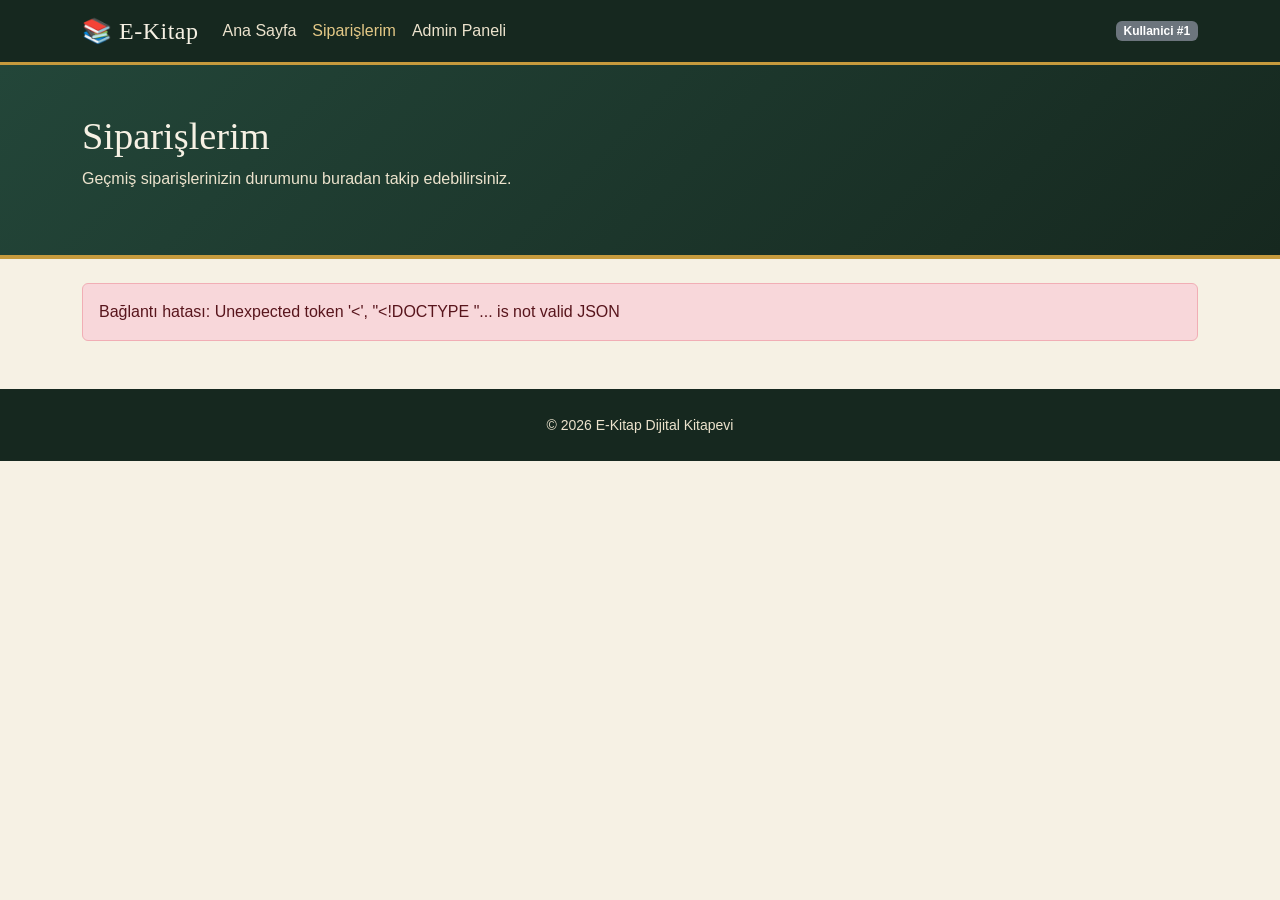
==== web/siparislerim.html @ 7a844180 "proje taslağı oluşturuldu" ====
<!DOCTYPE html>
<html lang="tr">
<head>
    <meta charset="UTF-8">
    <meta name="viewport" content="width=device-width, initial-scale=1.0">
    <title>Siparişlerim | E-Kitap</title>
    <link href="https://cdn.jsdelivr.net/npm/bootstrap@5.3.3/dist/css/bootstrap.min.css" rel="stylesheet">
    <link href="assets/style.css" rel="stylesheet">
</head>
<body>

<nav class="navbar navbar-expand-lg ek-navbar sticky-top">
    <div class="container">
        <a class="navbar-brand ek-brand" href="index.html">📚 E-Kitap</a>
        <button class="navbar-toggler" type="button" data-bs-toggle="collapse" data-bs-target="#ekNavContent">
            <span class="navbar-toggler-icon"></span>
        </button>
        <div class="collapse navbar-collapse" id="ekNavContent">
            <ul class="navbar-nav me-auto mb-2 mb-lg-0">
                <li class="nav-item"><a class="nav-link" href="index.html">Ana Sayfa</a></li>
                <li class="nav-item"><a class="nav-link active" href="siparislerim.html">Siparişlerim</a></li>
                <li class="nav-item"><a class="nav-link" href="admin.jsp">Admin Paneli</a></li>
            </ul>
            <span id="ekKullaniciBadge" class="badge text-bg-secondary" role="button" title="Demo kullaniciyi degistirmek icin tikla">Kullanici #1</span>
        </div>
    </div>
</nav>

<header class="ek-hero">
    <div class="container">
        <h1>Siparişlerim</h1>
        <p>Geçmiş siparişlerinizin durumunu buradan takip edebilirsiniz.</p>
    </div>
</header>

<main class="container my-4">
    <div id="ekYukleniyor" class="text-center py-5">
        <div class="spinner-border" role="status"></div>
        <p class="mt-2 text-muted">Siparişler yükleniyor...</p>
    </div>

    <div id="ekBosMesaj" class="alert alert-info d-none">Henüz siparişiniz bulunmuyor.</div>
    <div id="ekHataMesaj" class="alert alert-danger d-none"></div>

    <div class="table-responsive d-none" id="ekTabloWrapper">
        <table class="table table-hover align-middle bg-white ek-table">
            <thead>
                <tr>
                    <th>Sipariş No</th>
                    <th>Tarih</th>
                    <th>Toplam Tutar</th>
                    <th>Durum</th>
                    <th></th>
                </tr>
            </thead>
            <tbody id="ekSiparisGovde"></tbody>
        </table>
    </div>
</main>

<footer class="ek-footer text-center">
    <div class="container">
        <small>&copy; 2026 E-Kitap Dijital Kitapevi</small>
    </div>
</footer>

<script src="https://cdn.jsdelivr.net/npm/bootstrap@5.3.3/dist/js/bootstrap.bundle.min.js"></script>
<script src="assets/common.js"></script>
<script src="assets/siparislerim.js"></script>
</body>
</html>
---- web/assets/style.css ----
:root {
    --ek-ink: #16241f;
    --ek-green: #234639;
    --ek-green-dark: #16281f;
    --ek-parchment: #f6f1e4;
    --ek-parchment-dark: #ece3cd;
    --ek-gold: #c69a3d;
    --ek-gold-soft: #e4c987;
    --ek-red: #a3402f;
    --ek-radius: 4px;
    --ek-font-display: Georgia, 'Iowan Old Style', 'Palatino Linotype', serif;
    --ek-font-body: -apple-system, BlinkMacSystemFont, 'Segoe UI', Roboto, sans-serif;
}

body {
    background-color: var(--ek-parchment);
    color: var(--ek-ink);
    font-family: var(--ek-font-body);
}

h1, h2, h3, h4, .ek-brand, .ek-serif {
    font-family: var(--ek-font-display);
}

/* Navbar */
.ek-navbar {
    background-color: var(--ek-green-dark);
    border-bottom: 3px solid var(--ek-gold);
}
.ek-navbar .navbar-brand {
    color: var(--ek-parchment) !important;
    font-size: 1.5rem;
    letter-spacing: 0.5px;
}
.ek-navbar .nav-link {
    color: var(--ek-parchment-dark) !important;
    font-weight: 500;
}
.ek-navbar .nav-link:hover,
.ek-navbar .nav-link.active {
    color: var(--ek-gold-soft) !important;
}
.ek-navbar .dropdown-menu {
    max-height: 320px;
    overflow-y: auto;
    border-radius: var(--ek-radius);
    border: 1px solid var(--ek-parchment-dark);
}

.ek-cart-btn {
    position: relative;
    background: transparent;
    border: 1px solid var(--ek-gold);
    color: var(--ek-parchment) !important;
    border-radius: var(--ek-radius);
    padding: 0.4rem 0.9rem;
}
.ek-cart-btn:hover { background: var(--ek-gold); color: var(--ek-ink) !important; }
.ek-cart-badge {
    position: absolute;
    top: -8px;
    right: -8px;
    background: var(--ek-red);
    color: #fff;
    border-radius: 50%;
    font-size: 0.7rem;
    min-width: 20px;
    height: 20px;
    display: flex;
    align-items: center;
    justify-content: center;
    padding: 0 4px;
}

/* Hero */
.ek-hero {
    background: linear-gradient(135deg, var(--ek-green) 0%, var(--ek-green-dark) 100%);
    color: var(--ek-parchment);
    padding: 3rem 1rem;
    border-bottom: 4px solid var(--ek-gold);
}
.ek-hero h1 { font-size: 2.4rem; }
.ek-hero p { color: var(--ek-parchment-dark); max-width: 640px; }

/* Filter chip bar */
.ek-filter-active {
    display: inline-flex;
    align-items: center;
    gap: 0.5rem;
    background: var(--ek-gold-soft);
    color: var(--ek-ink);
    border-radius: 999px;
    padding: 0.3rem 0.9rem;
    font-size: 0.9rem;
    font-weight: 600;
}
.ek-filter-active button {
    border: none;
    background: none;
    line-height: 1;
    color: var(--ek-ink);
}

/* Book cards */
.ek-book-card {
    border: 1px solid var(--ek-parchment-dark);
    border-radius: var(--ek-radius);
    background: #fff;
    transition: transform 0.15s ease, box-shadow 0.15s ease;
    height: 100%;
}
.ek-book-card:hover {
    transform: translateY(-4px);
    box-shadow: 0 10px 24px rgba(22, 36, 31, 0.15);
}
.ek-book-cover {
    width: 100%;
    aspect-ratio: 2 / 3;
    object-fit: cover;
    background: var(--ek-parchment-dark);
    border-bottom: 1px solid var(--ek-parchment-dark);
}
.ek-book-title {
    font-family: var(--ek-font-display);
    font-size: 1.05rem;
    line-height: 1.3;
}
.ek-book-meta {
    font-size: 0.82rem;
    color: #6b6558;
}
.ek-price-old {
    text-decoration: line-through;
    color: #9c9484;
    font-size: 0.85rem;
}
.ek-price-new {
    color: var(--ek-red);
    font-weight: 700;
}
.ek-price {
    color: var(--ek-ink);
    font-weight: 700;
}
.ek-stock-badge-low { background: var(--ek-red) !important; }
.ek-stock-badge-ok { background: var(--ek-green) !important; }

.btn-ek-gold {
    background: var(--ek-gold);
    border-color: var(--ek-gold);
    color: var(--ek-ink);
    font-weight: 600;
}
.btn-ek-gold:hover { background: var(--ek-gold-soft); border-color: var(--ek-gold-soft); color: var(--ek-ink); }
.btn-ek-gold:disabled { background: #d8d2c0; border-color: #d8d2c0; color: #8a8370; }

.ek-section-title {
    border-bottom: 2px solid var(--ek-gold);
    padding-bottom: 0.4rem;
    margin-bottom: 1.2rem;
}

/* Admin panel */
.ek-admin-card {
    border: 1px solid var(--ek-parchment-dark);
    border-radius: var(--ek-radius);
    background: #fff;
}
.ek-admin-card .card-header {
    background: var(--ek-green-dark);
    color: var(--ek-parchment);
    font-family: var(--ek-font-display);
    border-radius: var(--ek-radius) var(--ek-radius) 0 0 !important;
}
table.ek-table thead { background: var(--ek-parchment-dark); }
tr.ek-row-critical { background-color: #fbe7e2 !important; }

footer.ek-footer {
    background: var(--ek-green-dark);
    color: var(--ek-parchment-dark);
    padding: 1.5rem 1rem;
    margin-top: 3rem;
}

/* Auth (login/register) card */
.ek-auth-wrap {
    max-width: 440px;
    margin: 3rem auto;
}
.ek-auth-card {
    border: 1px solid var(--ek-parchment-dark);
    border-radius: var(--ek-radius);
    background: #fff;
    padding: 2rem;
    box-shadow: 0 10px 30px rgba(22, 36, 31, 0.1);
}
.ek-auth-tabs {
    display: flex;
    border-bottom: 2px solid var(--ek-parchment-dark);
    margin-bottom: 1.5rem;
}
.ek-auth-tab {
    flex: 1;
    text-align: center;
    padding: 0.6rem 0;
    font-weight: 600;
    color: #8a8370;
    cursor: pointer;
    border-bottom: 3px solid transparent;
    margin-bottom: -2px;
    background: none;
    border-top: none;
    border-left: none;
    border-right: none;
}
.ek-auth-tab.active {
    color: var(--ek-ink);
    border-bottom-color: var(--ek-gold);
}
.ek-auth-form { display: none; }
.ek-auth-form.active { display: block; }

/* Navbar user area (replaces the old demo badge) */
.ek-user-chip {
    display: flex;
    align-items: center;
    gap: 0.6rem;
    color: var(--ek-parchment-dark);
    font-size: 0.9rem;
}
.ek-user-chip .ek-user-ad {
    font-weight: 600;
    color: var(--ek-gold-soft);
}
.ek-user-chip .ek-role-badge {
    font-size: 0.68rem;
    padding: 0.15rem 0.5rem;
}
.ek-link-btn {
    background: none;
    border: none;
    color: var(--ek-parchment-dark);
    text-decoration: underline;
    font-size: 0.85rem;
    padding: 0;
}
.ek-link-btn:hover { color: var(--ek-gold-soft); }

/* Skeleton loading (replaces spinner where noted) */
.ek-skeleton {
    background: linear-gradient(90deg, var(--ek-parchment-dark) 25%, #f2ecdb 37%, var(--ek-parchment-dark) 63%);
    background-size: 400% 100%;
    animation: ek-skeleton-shimmer 1.4s ease infinite;
    border-radius: var(--ek-radius);
}
@keyframes ek-skeleton-shimmer {
    0% { background-position: 100% 50%; }
    100% { background-position: 0 50%; }
}

/* Bos durum illustrasyonu (sepet, arama, siparis, kutuphane vb.) */
.ek-empty-icon {
    font-size: 3rem;
    opacity: 0.6;
}
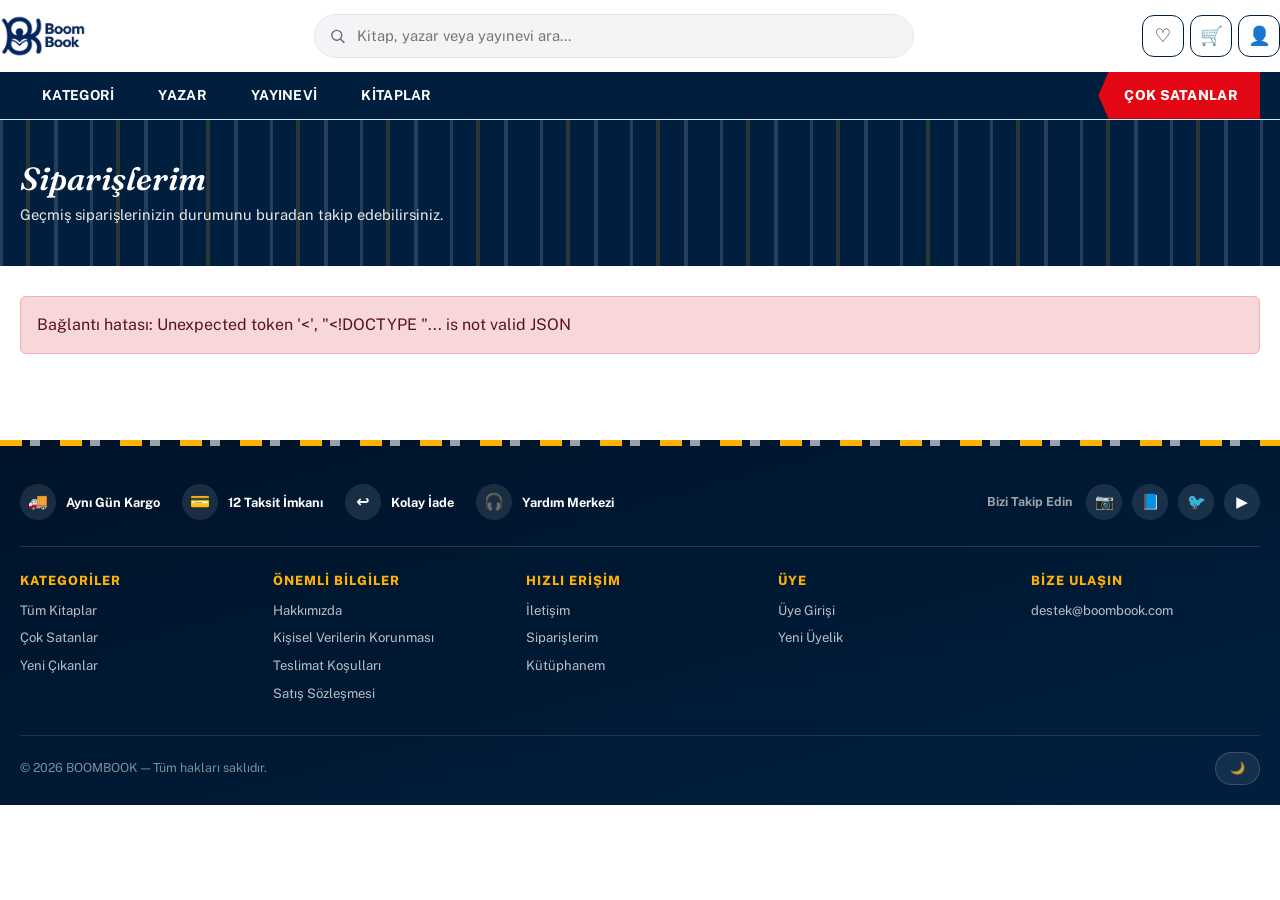
==== commit 31388e8f: "-tüm düzenlemeler yapıldı-" ====
--- a/web/siparislerim.html
+++ b/web/siparislerim.html
@@ -1,71 +1,223 @@
 <!DOCTYPE html>
-<html lang="tr">
+<html lang="tr" data-tema="aydinlik">
 <head>
     <meta charset="UTF-8">
     <meta name="viewport" content="width=device-width, initial-scale=1.0">
-    <title>Siparişlerim | E-Kitap</title>
+    <title>Siparişlerim | BOOMBOOK</title>
     <link href="https://cdn.jsdelivr.net/npm/bootstrap@5.3.3/dist/css/bootstrap.min.css" rel="stylesheet">
-    <link href="assets/style.css" rel="stylesheet">
+    <link rel="preconnect" href="https://fonts.googleapis.com">
+    <link rel="preconnect" href="https://fonts.gstatic.com" crossorigin>
+    <link href="https://fonts.googleapis.com/css2?family=Fraunces:ital,wght@0,600;0,700;1,600;1,700&family=Public+Sans:wght@400;500;600;700;800&display=swap" rel="stylesheet">
+    <link href="assets/boombook.css" rel="stylesheet">
 </head>
-<body>
-
-<nav class="navbar navbar-expand-lg ek-navbar sticky-top">
-    <div class="container">
-        <a class="navbar-brand ek-brand" href="index.html">📚 E-Kitap</a>
-        <button class="navbar-toggler" type="button" data-bs-toggle="collapse" data-bs-target="#ekNavContent">
-            <span class="navbar-toggler-icon"></span>
-        </button>
-        <div class="collapse navbar-collapse" id="ekNavContent">
-            <ul class="navbar-nav me-auto mb-2 mb-lg-0">
-                <li class="nav-item"><a class="nav-link" href="index.html">Ana Sayfa</a></li>
-                <li class="nav-item"><a class="nav-link active" href="siparislerim.html">Siparişlerim</a></li>
-                <li class="nav-item"><a class="nav-link" href="admin.jsp">Admin Paneli</a></li>
+<body class="bb-body">
+
+<header class="bb-header">
+    <div class="bb-container bb-header-top">
+        <button type="button" class="bb-hamburger" id="bbHamburger" title="Menü" aria-label="Menüyü aç/kapat">☰</button>
+        <a href="index.html" class="bb-logo"><img src="assets/img/logo.png" alt="BoomBook logo" class="bb-logo-img"></a>
+
+        <div class="bb-search-wrap">
+            <svg class="bb-search-icon" width="17" height="17" viewBox="0 0 24 24" fill="none" aria-hidden="true">
+                <circle cx="11" cy="11" r="7" stroke="currentColor" stroke-width="2"/>
+                <line x1="16.5" y1="16.5" x2="21" y2="21" stroke="currentColor" stroke-width="2" stroke-linecap="round"/>
+            </svg>
+            <input type="text" class="bb-search-input" id="bbAramaInput" placeholder="Kitap, yazar veya yayınevi ara...">
+            <button type="button" class="bb-search-clear" id="bbAramaTemizle" aria-label="Aramayı temizle">&times;</button>
+            <div class="bb-search-results" id="bbAramaSonuclar"></div>
+        </div>
+
+        <div class="bb-header-actions">
+            <button type="button" class="bb-icon-btn" data-bs-toggle="offcanvas" data-bs-target="#bbFavoriOffcanvas" title="Favorilerim" aria-label="Favorilerim">
+                ♡
+                <span class="bb-badge ek-fav-count">0</span>
+            </button>
+
+            <div class="bb-cart-wrap">
+                <a href="sepet.html" class="bb-icon-btn" title="Sepetim" aria-label="Sepetim">
+                    🛒
+                    <span class="bb-badge ek-cart-count">0</span>
+                </a>
+                <div class="bb-cart-popover" id="bbCartPopover">
+                    <div class="bb-cart-popover-title">Sepetim</div>
+                    <div id="bbCartPopoverIcerik"><div class="bb-cart-popover-empty">Yükleniyor...</div></div>
+                    <div class="bb-cart-popover-total" id="bbCartPopoverToplam">
+                        <span>Toplam</span><span class="bb-cart-popover-toplam-deger">0,00 TL</span>
+                    </div>
+                    <div class="d-flex gap-2">
+                        <a href="sepet.html" class="bb-btn bb-btn-outline-navy flex-fill text-center">Sepete Git</a>
+                        <a href="sepet.html" class="bb-btn bb-btn-red flex-fill text-center">Satın Al</a>
+                    </div>
+                </div>
+            </div>
+
+            <div class="dropdown">
+                <button type="button" class="bb-icon-btn" data-bs-toggle="dropdown" aria-expanded="false" title="Hesabım" aria-label="Hesabım">👤</button>
+                <ul class="dropdown-menu dropdown-menu-end" id="ekProfilMenu" style="min-width:220px">
+                    <li><span class="dropdown-item-text text-muted small">Yükleniyor...</span></li>
+                </ul>
+            </div>
+        </div>
+    </div>
+
+    <nav class="bb-nav" id="bbNav">
+        <div class="bb-container">
+            <ul class="bb-nav-list">
+                <li class="bb-nav-item">
+                    <span class="bb-nav-link">KATEGORİ</span>
+                    <div class="bb-mega-menu" id="kategoriMenu">
+                        <div class="bb-mega-menu-empty">Yükleniyor...</div>
+                    </div>
+                </li>
+                <li class="bb-nav-item">
+                    <span class="bb-nav-link">YAZAR</span>
+                    <div class="bb-mega-menu" id="yazarMenu">
+                        <div class="bb-mega-menu-empty">Yükleniyor...</div>
+                    </div>
+                </li>
+                <li class="bb-nav-item">
+                    <span class="bb-nav-link">YAYINEVİ</span>
+                    <div class="bb-mega-menu" id="yayineviMenu">
+                        <div class="bb-mega-menu-empty">Yükleniyor...</div>
+                    </div>
+                </li>
+                <li class="bb-nav-item">
+                    <a class="bb-nav-link" href="katalog.html">KİTAPLAR</a>
+                </li>
+                <li class="bb-nav-item bb-nav-item-red">
+                    <a class="bb-nav-link" href="katalog.html">ÇOK SATANLAR</a>
+                </li>
             </ul>
-            <span id="ekKullaniciBadge" class="badge text-bg-secondary" role="button" title="Demo kullaniciyi degistirmek icin tikla">Kullanici #1</span>
-        </div>
-    </div>
-</nav>
-
-<header class="ek-hero">
-    <div class="container">
+        </div>
+    </nav>
+</header>
+
+<section class="bb-page-hero">
+    <div class="bb-sirt-doku" aria-hidden="true"></div>
+    <div class="bb-container">
         <h1>Siparişlerim</h1>
         <p>Geçmiş siparişlerinizin durumunu buradan takip edebilirsiniz.</p>
     </div>
-</header>
-
-<main class="container my-4">
+</section>
+
+<main class="bb-container" style="padding-bottom:40px">
     <div id="ekYukleniyor" class="text-center py-5">
-        <div class="spinner-border" role="status"></div>
+        <div class="spinner-border" role="status" style="color:var(--bb-navy)"></div>
         <p class="mt-2 text-muted">Siparişler yükleniyor...</p>
     </div>
 
     <div id="ekBosMesaj" class="alert alert-info d-none">Henüz siparişiniz bulunmuyor.</div>
     <div id="ekHataMesaj" class="alert alert-danger d-none"></div>
 
-    <div class="table-responsive d-none" id="ekTabloWrapper">
-        <table class="table table-hover align-middle bg-white ek-table">
-            <thead>
-                <tr>
-                    <th>Sipariş No</th>
-                    <th>Tarih</th>
-                    <th>Toplam Tutar</th>
-                    <th>Durum</th>
-                    <th></th>
-                </tr>
-            </thead>
-            <tbody id="ekSiparisGovde"></tbody>
-        </table>
-    </div>
+    <div class="d-none" id="ekSiparisListe"></div>
 </main>
 
-<footer class="ek-footer text-center">
-    <div class="container">
-        <small>&copy; 2026 E-Kitap Dijital Kitapevi</small>
+<!-- ================= DEGERLENDIRME MODALI ================= -->
+<div class="modal fade" id="ekDegerlendirModal" tabindex="-1">
+    <div class="modal-dialog modal-dialog-centered">
+        <div class="modal-content">
+            <div class="modal-header">
+                <h5 class="modal-title" id="ekDegerlendirBaslik">Kitabı Değerlendir</h5>
+                <button type="button" class="btn-close" data-bs-dismiss="modal"></button>
+            </div>
+            <div class="modal-body">
+                <input type="hidden" id="ekDegerlendirKitapId">
+                <div class="text-center mb-3" id="ekDegerlendirYildizlar" style="font-size:1.8rem"></div>
+                <textarea class="form-control mb-2" id="ekDegerlendirYorum" rows="3" placeholder="Yorumunuz (opsiyonel)"></textarea>
+                <div class="mb-2">
+                    <label class="form-label small text-muted mb-1">Fotoğraf ekle (opsiyonel)</label>
+                    <div class="d-flex align-items-center gap-2">
+                        <img id="ekDegerlendirFotoOnizleme" src="" alt="" style="width:56px;height:56px;object-fit:cover;border-radius:8px;display:none">
+                        <input type="file" class="form-control form-control-sm" id="ekDegerlendirFoto" accept=".jpg,.jpeg,.png,.webp">
+                    </div>
+                </div>
+            </div>
+            <div class="modal-footer">
+                <button type="button" class="bb-btn" style="background:var(--bb-grey-light);color:var(--bb-ink)" data-bs-dismiss="modal">Vazgeç</button>
+                <button type="button" class="bb-btn bb-btn-navy" id="ekDegerlendirGonderBtn">Gönder</button>
+            </div>
+        </div>
+    </div>
+</div>
+
+<!-- ================= FOOTER ================= -->
+<footer class="bb-footer">
+    <div class="bb-container">
+        <div class="bb-footer-top">
+            <div class="bb-footer-perks">
+                <div class="bb-footer-perk"><span class="bb-footer-perk-icon">🚚</span> Aynı Gün Kargo</div>
+                <div class="bb-footer-perk"><span class="bb-footer-perk-icon">💳</span> 12 Taksit İmkanı</div>
+                <div class="bb-footer-perk"><span class="bb-footer-perk-icon">↩️</span> Kolay İade</div>
+                <div class="bb-footer-perk"><span class="bb-footer-perk-icon">🎧</span> Yardım Merkezi</div>
+            </div>
+            <div class="bb-footer-social">
+                <span>Bizi Takip Edin</span>
+                <a href="#" onclick="return false" class="bb-social-icon" aria-label="Instagram">📷</a>
+                <a href="#" onclick="return false" class="bb-social-icon" aria-label="Facebook">📘</a>
+                <a href="#" onclick="return false" class="bb-social-icon" aria-label="X / Twitter">🐦</a>
+                <a href="#" onclick="return false" class="bb-social-icon" aria-label="YouTube">▶️</a>
+            </div>
+        </div>
+        <div class="bb-footer-grid">
+            <div class="bb-footer-col">
+                <h6>Kategoriler</h6>
+                <a href="katalog.html">Tüm Kitaplar</a>
+                <a href="index.html#bbCokSatanBolum">Çok Satanlar</a>
+                <a href="index.html">Yeni Çıkanlar</a>
+            </div>
+            <div class="bb-footer-col">
+                <h6>Önemli Bilgiler</h6>
+                <a href="hakkimizda.html">Hakkımızda</a>
+                <a href="kvkk.html">Kişisel Verilerin Korunması</a>
+                <a href="teslimat-kosullari.html">Teslimat Koşulları</a>
+                <a href="satis-sozlesmesi.html">Satış Sözleşmesi</a>
+            </div>
+            <div class="bb-footer-col">
+                <h6>Hızlı Erişim</h6>
+                <a href="iletisim.html">İletişim</a>
+                <a href="siparislerim.html">Siparişlerim</a>
+                <a href="kutuphanem.html">Kütüphanem</a>
+            </div>
+            <div class="bb-footer-col">
+                <h6>Üye</h6>
+                <a href="login.jsp">Üye Girişi</a>
+                <a href="login.jsp?kayit=1">Yeni Üyelik</a>
+            </div>
+            <div class="bb-footer-col">
+                <h6>Bize Ulaşın</h6>
+                <a href="mailto:destek@boombook.com">destek@boombook.com</a>
+            </div>
+        </div>
+        <div class="bb-footer-bottom bb-footer-bottom-row">
+            <span>&copy; 2026 BOOMBOOK — Tüm hakları saklıdır.</span>
+            <button type="button" class="bb-tema-link" id="bbTemaBtn" title="Karanlık Mod" aria-label="Karanlık modu aç/kapat">🌙 Karanlık Mod</button>
+        </div>
     </div>
 </footer>
+
+
+<!-- ================= FAVORI OFFCANVAS ================= -->
+<div class="offcanvas offcanvas-end" tabindex="-1" id="bbFavoriOffcanvas">
+    <div class="offcanvas-header">
+        <h5 class="offcanvas-title">Favorilerim</h5>
+        <button type="button" class="btn-close" data-bs-dismiss="offcanvas"></button>
+    </div>
+    <div class="offcanvas-body d-flex flex-column">
+        <div id="bbFavoriBos" class="text-center text-muted py-5 d-none">
+            <div style="font-size:2.4rem">♡</div>
+            Favori kitabınız yok.
+            <div class="mt-3">
+                <a href="katalog.html" class="bb-btn bb-btn-navy btn-sm">Kataloğa Git</a>
+            </div>
+        </div>
+        <div id="bbFavoriListe" class="flex-grow-1 overflow-auto"></div>
+    </div>
+</div>
 
 <script src="https://cdn.jsdelivr.net/npm/bootstrap@5.3.3/dist/js/bootstrap.bundle.min.js"></script>
 <script src="assets/common.js"></script>
+<script src="assets/boombook-header.js"></script>
+<script src="assets/boombook-kart.js"></script>
 <script src="assets/siparislerim.js"></script>
 </body>
 </html>
--- a/web/assets/boombook.css
+++ b/web/assets/boombook.css
@@ -0,0 +1,1615 @@
+:root {
+    --bb-navy: #001f3f;
+    --bb-navy-dark: #001328;
+    --bb-navy-light: #0d3a63;
+    --bb-plum: #001f3f;
+    --bb-plum-light: #0d3a63;
+    --bb-accent: #ffb100;
+    --bb-accent-dark: #e09e00;
+    --bb-red: #e30613;
+    --bb-red-dark: #b8050f;
+    --bb-red-light: #ff4757;
+    --bb-discount: var(--bb-red);
+    --bb-grey-bg: #d9d9d9;
+    --bb-grey-light: #f4f4f6;
+    --bb-ink: #1b1a2e;
+    --bb-muted: #6b6b7d;
+    --bb-border: #e6e6ee;
+    --bb-bg: #ffffff;
+    --bb-surface: #ffffff;
+    --bb-radius: 14px;
+    --bb-radius-sm: 8px;
+    --bb-shadow: 0 6px 20px rgba(0, 31, 63, 0.14);
+    --bb-shadow-lg: 0 16px 38px rgba(0, 31, 63, 0.26);
+    --bb-transition: all 0.2s ease;
+    --bb-font-display: 'Fraunces', 'Georgia', serif;
+    --bb-font-body: 'Public Sans', 'Segoe UI', system-ui, -apple-system, sans-serif;
+}
+
+[data-tema="karanlik"] {
+    --bb-bg: #121218;
+    --bb-surface: #1b1b26;
+    --bb-grey-bg: #23232f;
+    --bb-grey-light: #1e1e29;
+    --bb-ink: #f0f0f5;
+    --bb-muted: #a3a3b8;
+    --bb-border: #2c2c3b;
+    --bb-navy: #0d3a63;
+    --bb-shadow: 0 4px 18px rgba(120, 118, 220, 0.22);
+    --bb-shadow-lg: 0 14px 34px rgba(120, 118, 220, 0.30);
+}
+
+* { box-sizing: border-box; }
+
+body.bb-body {
+    font-family: var(--bb-font-body);
+    background: var(--bb-bg);
+    color: var(--bb-ink);
+    margin: 0;
+    transition: background 0.25s ease, color 0.25s ease;
+}
+
+a { text-decoration: none; color: inherit; }
+button { font-family: inherit; }
+
+.bb-sirt-doku {
+    position: absolute;
+    inset: 0;
+    pointer-events: none;
+    opacity: 0.16;
+    background-image: repeating-linear-gradient(
+        90deg,
+        rgba(255,255,255,0.9) 0px, rgba(255,255,255,0.9) 3px,
+        transparent 3px, transparent 26px,
+        var(--bb-accent) 26px, var(--bb-accent) 30px,
+        transparent 30px, transparent 54px,
+        rgba(255,255,255,0.9) 54px, rgba(255,255,255,0.9) 58px,
+        transparent 58px, transparent 90px
+    );
+}
+
+.bb-container {
+    max-width: 1280px;
+    margin: 0 auto;
+    padding: 0 20px;
+}
+
+.bb-header {
+    background: var(--bb-surface);
+    border-bottom: 1px solid var(--bb-border);
+    position: sticky;
+    top: 0;
+    z-index: 1000;
+}
+
+.bb-header-top {
+    display: grid;
+    grid-template-columns: auto 1fr auto;
+    align-items: center;
+    gap: 20px;
+    padding: 14px 0;
+}
+
+.bb-logo {
+    font-weight: 800;
+    font-size: 1.55rem;
+    color: var(--bb-navy);
+    letter-spacing: 0.2px;
+    white-space: nowrap;
+    flex-shrink: 0;
+    display: inline-flex;
+    align-items: center;
+    gap: 3px;
+}
+.bb-logo-boom { font-family: var(--bb-font-body); }
+.bb-logo-book { font-family: var(--bb-font-display); font-style: italic; font-weight: 700; color: var(--bb-red); }
+.bb-logo-img { height: 42px; width: auto; display: block; flex-shrink: 0; }
+[data-tema="karanlik"] .bb-logo { color: #8f8dff; }
+[data-tema="karanlik"] .bb-logo-book { color: var(--bb-red-light); }
+[data-tema="karanlik"] .bb-logo-img { filter: brightness(0) invert(1); }
+
+.bb-search-wrap {
+    flex: 1;
+    position: relative;
+    max-width: 600px;
+    width: 100%;
+    justify-self: center;
+    margin: 0 auto;
+}
+
+.bb-search-input {
+    width: 100%;
+    padding: 10px 40px 10px 42px;
+    border-radius: 999px;
+    border: 1.5px solid var(--bb-border);
+    background: var(--bb-grey-light);
+    color: var(--bb-ink);
+    font-size: 0.92rem;
+    outline: none;
+    transition: var(--bb-transition);
+}
+.bb-search-input:focus {
+    border-color: var(--bb-navy);
+    background: var(--bb-surface);
+    box-shadow: 0 0 0 3px rgba(0, 31, 63, 0.14);
+}
+
+.bb-search-icon {
+    position: absolute;
+    left: 15px;
+    top: 50%;
+    transform: translateY(-50%);
+    color: var(--bb-muted);
+    pointer-events: none;
+    transition: var(--bb-transition);
+}
+.bb-search-wrap:focus-within .bb-search-icon { color: var(--bb-navy); }
+
+.bb-search-clear {
+    position: absolute;
+    right: 8px;
+    top: 50%;
+    transform: translateY(-50%);
+    border: none;
+    background: transparent;
+    color: var(--bb-muted);
+    font-size: 1.1rem;
+    cursor: pointer;
+    display: none;
+    padding: 4px 8px;
+}
+
+.bb-search-results {
+    position: absolute;
+    top: calc(100% + 8px);
+    left: 0;
+    right: 0;
+    background: var(--bb-surface);
+    border: 1px solid var(--bb-border);
+    border-radius: var(--bb-radius);
+    box-shadow: var(--bb-shadow-lg);
+    max-height: 420px;
+    overflow-y: auto;
+    display: none;
+    z-index: 1050;
+}
+.bb-search-results.bb-open { display: block; }
+
+.bb-search-result-item {
+    display: flex;
+    align-items: center;
+    gap: 12px;
+    padding: 10px 14px;
+    cursor: pointer;
+    transition: var(--bb-transition);
+    border-bottom: 1px solid var(--bb-border);
+}
+.bb-search-result-item:last-child { border-bottom: none; }
+.bb-search-result-item:hover { background: var(--bb-grey-light); }
+.bb-search-result-item img {
+    width: 34px; height: 50px; object-fit: cover; border-radius: 4px; flex-shrink: 0;
+}
+.bb-search-result-title { font-size: 0.88rem; font-weight: 600; }
+.bb-search-result-meta { font-size: 0.76rem; color: var(--bb-muted); }
+.bb-search-empty { padding: 16px; text-align: center; color: var(--bb-muted); font-size: 0.88rem; }
+
+.bb-header-actions {
+    display: flex;
+    align-items: center;
+    gap: 6px;
+    flex-shrink: 0;
+}
+
+.bb-icon-btn {
+    position: relative;
+    width: 42px;
+    height: 42px;
+    border-radius: 12px;
+    border: 1.5px solid var(--bb-navy);
+    background: var(--bb-surface);
+    color: var(--bb-navy);
+    font-size: 1.15rem;
+    display: flex;
+    align-items: center;
+    justify-content: center;
+    cursor: pointer;
+    transition: var(--bb-transition);
+}
+.bb-icon-btn:hover { background: var(--bb-navy); color: #fff; box-shadow: var(--bb-shadow); }
+[data-tema="karanlik"] .bb-icon-btn { color: #d8d7ff; border-color: #6a68c9; }
+[data-tema="karanlik"] .bb-icon-btn:hover { background: #6a68c9; color: #fff; }
+
+.bb-badge {
+    position: absolute;
+    top: 2px;
+    right: 2px;
+    min-width: 17px;
+    height: 17px;
+    padding: 0 4px;
+    border-radius: 999px;
+    background: var(--bb-discount);
+    color: #fff;
+    font-size: 0.62rem;
+    font-weight: 700;
+    display: flex;
+    align-items: center;
+    justify-content: center;
+    display: none;
+}
+
+/* Mini sepet popover (hover onizleme) */
+.bb-cart-wrap { position: relative; }
+.bb-cart-popover {
+    position: absolute;
+    top: calc(100% + 10px);
+    right: 0;
+    width: 320px;
+    background: var(--bb-surface);
+    border: 1px solid var(--bb-border);
+    border-radius: var(--bb-radius);
+    box-shadow: var(--bb-shadow-lg);
+    padding: 14px;
+    z-index: 1060;
+    opacity: 0;
+    visibility: hidden;
+    transform: translateY(6px);
+    transition: var(--bb-transition);
+}
+@media (hover: hover) {
+    .bb-cart-wrap:hover .bb-cart-popover {
+        opacity: 1; visibility: visible; transform: translateY(0);
+    }
+}
+.bb-cart-popover.bb-force-open { opacity: 1; visibility: visible; transform: translateY(0); }
+
+.bb-cart-popover-title { font-weight: 700; font-size: 0.85rem; margin-bottom: 8px; }
+.bb-cart-popover-item { display: flex; gap: 8px; align-items: center; padding: 6px 0; border-bottom: 1px solid var(--bb-border); font-size: 0.8rem; }
+.bb-cart-popover-item:last-child { border-bottom: none; }
+.bb-cart-popover-item img { width: 30px; height: 44px; object-fit: cover; border-radius: 3px; }
+.bb-cart-popover-empty { text-align: center; color: var(--bb-muted); font-size: 0.85rem; padding: 12px 0; }
+.bb-cart-popover-total { display: flex; justify-content: space-between; font-weight: 700; margin: 10px 0; font-size: 0.9rem; }
+
+/* ================= NAV / MEGA MENU ================= */
+.bb-nav {
+    background: var(--bb-navy);
+}
+.bb-nav-list {
+    list-style: none;
+    display: flex;
+    justify-content: center;
+    margin: 0;
+    padding: 0;
+}
+.bb-nav-item { position: relative; }
+.bb-nav-link {
+    display: block;
+    padding: 13px 22px;
+    color: #fff;
+    font-weight: 700;
+    font-size: 0.86rem;
+    letter-spacing: 0.3px;
+    transition: var(--bb-transition);
+    cursor: pointer;
+}
+.bb-nav-item:hover .bb-nav-link,
+.bb-nav-link:hover { background: rgba(255, 255, 255, 0.1); }
+
+/* BKM Kitap referansindaki "COK SATANLAR" kirmizi kurdele sekmesi */
+.bb-nav-item-red { margin-left: auto; }
+.bb-nav-item-red .bb-nav-link {
+    background: var(--bb-red);
+    font-weight: 800;
+    clip-path: polygon(10px 0, 100% 0, 100% 100%, 10px 100%, 0 50%);
+    padding-left: 26px;
+}
+.bb-nav-item-red .bb-nav-link:hover { background: var(--bb-red-dark); }
+
+.bb-mega-menu {
+    position: absolute;
+    top: 100%;
+    left: 0;
+    min-width: 260px;
+    max-width: 420px;
+    background: var(--bb-surface);
+    border: 1px solid var(--bb-border);
+    border-radius: 0 0 var(--bb-radius) var(--bb-radius);
+    box-shadow: var(--bb-shadow-lg);
+    padding: 10px 0;
+    display: none;
+    flex-wrap: wrap;
+    max-height: 380px;
+    overflow-y: auto;
+    z-index: 1040;
+}
+.bb-nav-item:hover .bb-mega-menu { display: flex; }
+.bb-mega-menu a {
+    display: block;
+    width: 100%;
+    padding: 8px 18px;
+    font-size: 0.86rem;
+    color: var(--bb-ink);
+    transition: var(--bb-transition);
+}
+.bb-mega-menu a:hover { background: var(--bb-grey-light); color: var(--bb-navy); }
+.bb-mega-menu-empty { padding: 10px 18px; color: var(--bb-muted); font-size: 0.82rem; }
+
+/* ================= HERO / DUYURU CAROUSEL ================= */
+.bb-hero {
+    position: relative;
+    overflow: hidden;
+    background: var(--bb-grey-bg);
+}
+.bb-hero-track {
+    display: flex;
+    transition: transform 0.55s cubic-bezier(.4,0,.2,1);
+}
+.bb-hero-slide {
+    min-width: 100%;
+    display: flex;
+    align-items: center;
+    justify-content: center;
+    text-align: center;
+    padding: 70px 24px;
+    color: #fff;
+}
+.bb-hero-slide h2 { font-family: var(--bb-font-display); font-size: 2.4rem; font-weight: 700; margin: 0 0 10px; }
+.bb-hero-slide p { font-size: 1.05rem; opacity: 0.92; margin: 0 0 18px; }
+.bb-hero-slide .bb-btn { display: inline-block; }
+
+.bb-hero-nav {
+    position: absolute;
+    top: 50%;
+    transform: translateY(-50%);
+    background: rgba(255,255,255,0.85);
+    border: none;
+    width: 40px; height: 40px;
+    border-radius: 50%;
+    font-size: 1.1rem;
+    cursor: pointer;
+    color: var(--bb-navy);
+    display: flex; align-items: center; justify-content: center;
+    transition: var(--bb-transition);
+    z-index: 5;
+}
+.bb-hero-nav:hover { background: #fff; }
+.bb-hero-prev { left: 16px; }
+.bb-hero-next { right: 16px; }
+
+.bb-hero-dots {
+    position: absolute;
+    bottom: 16px;
+    left: 50%;
+    transform: translateX(-50%);
+    display: flex;
+    gap: 8px;
+}
+.bb-hero-dot {
+    width: 9px; height: 9px; border-radius: 50%;
+    background: rgba(255,255,255,0.5);
+    border: none;
+    cursor: pointer;
+    transition: var(--bb-transition);
+}
+.bb-hero-dot.bb-active { background: #fff; width: 22px; border-radius: 5px; }
+
+/* ================= SECTION HEADERS ================= */
+.bb-section { padding: 44px 0; }
+.bb-baslik-serif { font-family: var(--bb-font-display); font-weight: 700; }
+#bbDetayBaslik { font-family: var(--bb-font-display); font-weight: 700; font-size: 1.9rem; line-height: 1.25; margin: 0 0 8px; color: var(--bb-ink); }
+.bb-section-title-bar {
+    background: var(--bb-navy);
+    color: #fff;
+    text-align: center;
+    padding: 12px;
+    font-weight: 800;
+    letter-spacing: 1px;
+    font-size: 0.95rem;
+    border-radius: var(--bb-radius);
+    margin-bottom: 26px;
+}
+
+/* ================= CAROUSEL (Cok Satanlar / Yayinevleri) ================= */
+.bb-carousel-wrap { position: relative; }
+.bb-carousel-track {
+    display: flex;
+    gap: 18px;
+    overflow-x: auto;
+    scroll-behavior: smooth;
+    padding-bottom: 6px;
+    scrollbar-width: none;
+}
+.bb-carousel-track::-webkit-scrollbar { display: none; }
+
+.bb-carousel-arrow {
+    position: absolute;
+    top: 40%;
+    transform: translateY(-50%);
+    width: 40px; height: 40px;
+    border-radius: 50%;
+    border: 1px solid var(--bb-border);
+    background: var(--bb-surface);
+    box-shadow: var(--bb-shadow);
+    font-size: 1.2rem;
+    color: var(--bb-navy);
+    cursor: pointer;
+    z-index: 3;
+    display: flex; align-items: center; justify-content: center;
+    transition: var(--bb-transition);
+}
+.bb-carousel-arrow:hover { background: var(--bb-navy); color: #fff; }
+.bb-carousel-prev { left: -20px; }
+.bb-carousel-next { right: -20px; }
+@media (max-width: 640px) {
+    .bb-carousel-prev { left: -8px; }
+    .bb-carousel-next { right: -8px; }
+}
+
+/* ================= KITAP KARTI ================= */
+.bb-book-card {
+    flex: 0 0 180px;
+    background: var(--bb-surface);
+    border: 1px solid var(--bb-border);
+    border-radius: var(--bb-radius);
+    overflow: hidden;
+    transition: var(--bb-transition);
+    position: relative;
+    display: flex;
+    flex-direction: column;
+    box-shadow: 0 2px 10px rgba(0, 31, 63, 0.08);
+}
+.bb-book-card:hover { box-shadow: var(--bb-shadow-lg); transform: translateY(-3px); }
+
+.bb-book-cover-wrap {
+    position: relative;
+    aspect-ratio: 2/3;
+    background: var(--bb-plum);
+    overflow: hidden;
+    display: block;
+}
+.bb-book-cover-wrap::before {
+    /* Kitap sirtinin golgesi: kapagin sol kenarina hafif bir derinlik verir */
+    content: '';
+    position: absolute;
+    inset: 0 auto 0 0;
+    width: 10px;
+    background: linear-gradient(90deg, rgba(0,0,0,0.35), transparent);
+    z-index: 2;
+    pointer-events: none;
+}
+.bb-book-cover-wrap img { width: 100%; height: 100%; object-fit: cover; display: block; }
+
+.bb-discount-badge {
+    position: absolute;
+    top: 10px; left: 0;
+    z-index: 3;
+    background: var(--bb-discount);
+    color: #fff;
+    font-family: var(--bb-font-body);
+    font-size: 0.7rem;
+    font-weight: 800;
+    padding: 4px 10px 4px 11px;
+    border-radius: 0 3px 3px 0;
+    box-shadow: 0 2px 6px rgba(0,31,63,0.35);
+}
+.bb-discount-badge::after {
+    /* Kurdele kivrimi: rozeti bir kitap ayraci gibi gosterir */
+    content: '';
+    position: absolute;
+    left: 0; top: 100%;
+    border-style: solid;
+    border-width: 5px 5px 0 0;
+    border-color: var(--bb-red-dark) transparent transparent transparent;
+}
+
+.bb-book-hover-actions {
+    position: absolute;
+    top: 8px; right: 8px;
+    display: flex;
+    flex-direction: column;
+    gap: 6px;
+    opacity: 0;
+    transform: translateX(6px);
+    transition: var(--bb-transition);
+}
+.bb-book-card:hover .bb-book-hover-actions { opacity: 1; transform: translateX(0); }
+.bb-book-mini-btn {
+    width: 32px; height: 32px;
+    border-radius: 50%;
+    border: none;
+    background: rgba(255,255,255,0.95);
+    color: var(--bb-navy);
+    font-size: 0.95rem;
+    cursor: pointer;
+    display: flex; align-items: center; justify-content: center;
+    box-shadow: 0 2px 8px rgba(0,31,63,0.28);
+    transition: var(--bb-transition);
+}
+.bb-book-mini-btn:hover { background: var(--bb-navy); color: #fff; }
+.bb-book-mini-btn.bb-fav-active { background: var(--bb-discount); color: #fff; }
+
+.bb-book-body { padding: 10px 12px 12px; display: flex; flex-direction: column; flex: 1; }
+.bb-book-title {
+    font-size: 0.84rem; font-weight: 700; margin: 0 0 3px;
+    display: -webkit-box; -webkit-line-clamp: 2; -webkit-box-orient: vertical; overflow: hidden;
+    min-height: 2.2em;
+}
+.bb-book-author { font-size: 0.74rem; color: var(--bb-muted); margin-bottom: 5px; }
+.bb-book-rating { font-size: 0.72rem; color: var(--bb-accent-dark); margin-bottom: 6px; }
+.bb-book-rating .bb-star-empty { color: var(--bb-border); }
+.bb-book-price-row { margin-top: auto; display: flex; align-items: baseline; gap: 6px; flex-wrap: wrap; }
+.bb-price-old { font-size: 0.74rem; color: var(--bb-muted); text-decoration: line-through; }
+.bb-price-current { font-size: 0.95rem; font-weight: 800; color: var(--bb-navy); }
+[data-tema="karanlik"] .bb-price-current { color: #9c9bff; }
+.bb-price-outofstock { font-size: 0.76rem; color: var(--bb-discount); font-weight: 700; }
+
+/* bkmkitap.com'daki gibi kart altinda daima gorunen "Sepete Ekle" butonu */
+.bb-book-add-btn {
+    margin-top: 8px;
+    width: 100%;
+    padding: 8px 10px;
+    border: none;
+    border-radius: 999px;
+    background: var(--bb-red);
+    color: #fff;
+    font-weight: 700;
+    font-size: 0.78rem;
+    cursor: pointer;
+    transition: var(--bb-transition);
+    display: flex;
+    align-items: center;
+    justify-content: center;
+    gap: 6px;
+}
+.bb-book-add-btn:hover { background: var(--bb-red-dark); }
+.bb-book-add-btn:disabled { background: var(--bb-border); color: var(--bb-muted); cursor: not-allowed; }
+
+/* ================= YAYINEVI CAROUSEL ================= */
+.bb-yayinevi-card {
+    flex: 0 0 120px;
+    text-align: center;
+    cursor: pointer;
+}
+.bb-yayinevi-avatar {
+    width: 84px; height: 84px;
+    border-radius: 50%;
+    background: var(--bb-grey-bg);
+    display: flex; align-items: center; justify-content: center;
+    font-weight: 800;
+    font-size: 1.4rem;
+    color: var(--bb-navy);
+    margin: 0 auto 8px;
+    transition: var(--bb-transition);
+    border: 2px solid transparent;
+}
+.bb-yayinevi-card:hover .bb-yayinevi-avatar { border-color: var(--bb-navy); transform: scale(1.05); }
+.bb-yayinevi-name { font-size: 0.78rem; font-weight: 600; }
+
+/* ================= KAMPANYA KARTLARI ================= */
+.bb-kampanya-grid { display: grid; grid-template-columns: repeat(3, 1fr); gap: 20px; }
+.bb-kampanya-card {
+    background: var(--bb-plum);
+    border-radius: var(--bb-radius);
+    padding: 34px 24px;
+    min-height: 180px;
+    display: flex; align-items: center; justify-content: center;
+    text-align: center;
+    color: #fff;
+    text-decoration: none;
+    font-weight: 800;
+    font-size: 1.35rem;
+    line-height: 1.35;
+    cursor: pointer;
+    transition: var(--bb-transition);
+    box-shadow: var(--bb-shadow);
+}
+.bb-kampanya-card:hover { transform: translateY(-4px); box-shadow: var(--bb-shadow-lg); color: #fff; }
+
+/* ================= BILGI KUTULARI ================= */
+.bb-bilgi-grid { display: grid; grid-template-columns: repeat(3, 1fr); gap: 20px; }
+.bb-bilgi-card {
+    background: var(--bb-grey-bg);
+    border-radius: var(--bb-radius);
+    padding: 22px;
+    text-align: center;
+    font-weight: 700;
+    font-size: 0.9rem;
+    color: var(--bb-ink);
+}
+.bb-bilgi-card .bb-bilgi-icon { font-size: 1.6rem; display: block; margin-bottom: 8px; }
+
+/* ================= GENEL BUTON / YARDIMCI ================= */
+.bb-btn {
+    display: inline-flex; align-items: center; justify-content: center;
+    padding: 9px 22px;
+    border-radius: 999px;
+    font-weight: 700;
+    font-size: 0.85rem;
+    border: none;
+    cursor: pointer;
+    transition: var(--bb-transition);
+}
+.bb-btn-accent { background: var(--bb-accent); color: var(--bb-ink); }
+.bb-btn-accent:hover { background: var(--bb-accent-dark); }
+.bb-btn-outline { background: transparent; border: 1.5px solid #fff; color: #fff; }
+.bb-btn-outline:hover { background: rgba(255,255,255,0.15); }
+.bb-btn-navy { background: var(--bb-navy); color: #fff; }
+.bb-btn-navy:hover { background: var(--bb-navy-dark); }
+.bb-btn-red { background: var(--bb-red); color: #fff; }
+.bb-btn-red:hover { background: var(--bb-red-dark); }
+.bb-btn-outline-navy { background: var(--bb-surface); border: 1.5px solid var(--bb-navy); color: var(--bb-navy); }
+.bb-btn-outline-navy:hover { background: var(--bb-navy); color: #fff; }
+[data-tema="karanlik"] .bb-btn-outline-navy { border-color: #6a68c9; color: #d8d7ff; }
+
+.bb-skeleton {
+    background: linear-gradient(90deg, var(--bb-grey-bg) 25%, var(--bb-grey-light) 37%, var(--bb-grey-bg) 63%);
+    background-size: 400% 100%;
+    animation: bb-shimmer 1.4s ease infinite;
+    border-radius: var(--bb-radius);
+}
+@keyframes bb-shimmer { 0% { background-position: 100% 50%; } 100% { background-position: 0 50%; } }
+
+/* ================= FOOTER ================= */
+.bb-footer {
+    position: relative;
+    overflow: hidden;
+    background: linear-gradient(165deg, var(--bb-navy-dark), var(--bb-plum));
+    border-top: none;
+    padding: 44px 0 20px;
+    margin-top: 30px;
+    color: rgba(255,255,255,0.75);
+}
+.bb-footer::before {
+    content: '';
+    position: absolute;
+    top: 0; left: 0; right: 0;
+    height: 6px;
+    background-image: repeating-linear-gradient(
+        90deg,
+        var(--bb-accent) 0px, var(--bb-accent) 22px,
+        transparent 22px, transparent 30px,
+        rgba(255,255,255,0.6) 30px, rgba(255,255,255,0.6) 40px,
+        transparent 40px, transparent 60px
+    );
+}
+/* bkmkitap.com referansindaki ust serit: yardim merkezi / taksit / sosyal medya */
+.bb-footer-top {
+    position: relative;
+    display: flex;
+    align-items: center;
+    justify-content: space-between;
+    flex-wrap: wrap;
+    gap: 16px;
+    padding-bottom: 26px;
+    margin-bottom: 26px;
+    border-bottom: 1px solid rgba(255,255,255,0.14);
+}
+.bb-footer-perks { display: flex; flex-wrap: wrap; gap: 22px; }
+.bb-footer-perk { display: flex; align-items: center; gap: 10px; font-size: 0.8rem; font-weight: 700; color: #fff; }
+.bb-footer-perk-icon {
+    width: 36px; height: 36px; border-radius: 50%;
+    background: rgba(255,255,255,0.1);
+    display: flex; align-items: center; justify-content: center;
+    font-size: 1rem; flex-shrink: 0;
+}
+.bb-footer-social { display: flex; gap: 10px; align-items: center; }
+.bb-footer-social span { font-size: 0.78rem; font-weight: 700; color: rgba(255,255,255,0.6); margin-right: 4px; }
+.bb-social-icon {
+    width: 36px; height: 36px; border-radius: 50%;
+    background: rgba(255,255,255,0.1);
+    color: #fff;
+    display: flex; align-items: center; justify-content: center;
+    font-size: 0.95rem;
+    transition: var(--bb-transition);
+}
+.bb-social-icon:hover { background: var(--bb-red); transform: translateY(-2px); }
+
+.bb-footer-grid {
+    position: relative;
+    display: grid;
+    grid-template-columns: repeat(5, 1fr);
+    gap: 24px;
+    margin-bottom: 24px;
+}
+.bb-footer-col h6 { font-weight: 800; font-size: 0.8rem; text-transform: uppercase; letter-spacing: 1px; margin-bottom: 12px; color: var(--bb-accent); }
+[data-tema="karanlik"] .bb-footer-col h6 { color: var(--bb-accent); }
+.bb-footer-col a {
+    display: block;
+    font-size: 0.82rem;
+    color: rgba(255,255,255,0.72);
+    margin-bottom: 8px;
+    transition: var(--bb-transition);
+}
+.bb-footer-col a:hover { color: #fff; }
+.bb-footer-bottom { position: relative; text-align: center; font-size: 0.78rem; color: rgba(255,255,255,0.5); padding-top: 16px; border-top: 1px solid rgba(255,255,255,0.12); }
+.bb-footer-bottom-row { display: flex; align-items: center; justify-content: space-between; flex-wrap: wrap; gap: 10px; text-align: left; }
+.bb-tema-link {
+    background: rgba(255,255,255,0.08);
+    border: 1px solid rgba(255,255,255,0.16);
+    border-radius: 999px;
+    color: rgba(255,255,255,0.75);
+    font-size: 0.76rem;
+    font-weight: 600;
+    padding: 6px 14px;
+    cursor: pointer;
+    transition: var(--bb-transition);
+}
+.bb-tema-link:hover { background: rgba(255,255,255,0.16); color: #fff; }
+
+/* ================= TOAST (bootstrap uzerine ince ayar) ================= */
+.toast-container { z-index: 1090; }
+
+/* ================= RESPONSIVE ================= */
+@media (max-width: 992px) {
+    .bb-footer-grid { grid-template-columns: repeat(3, 1fr); }
+    .bb-nav-list { flex-wrap: wrap; }
+}
+
+@media (max-width: 768px) {
+    .bb-header-top { display: flex; flex-wrap: wrap; }
+    .bb-search-wrap { order: 3; max-width: 100%; flex: 1 1 100%; margin: 0; }
+    .bb-nav { display: none; }
+    .bb-nav.bb-mobile-open { display: block; }
+    .bb-nav-list { flex-direction: column; }
+    .bb-mega-menu { position: static; display: none !important; box-shadow: none; border: none; border-top: 1px solid rgba(255,255,255,0.15); border-radius: 0; }
+    .bb-nav-item.bb-mobile-expanded .bb-mega-menu { display: flex !important; }
+    .bb-mega-menu a { color: #fff; }
+    .bb-mega-menu a:hover { background: rgba(255,255,255,0.1); color: #fff; }
+    .bb-kampanya-grid, .bb-bilgi-grid { grid-template-columns: 1fr; }
+    .bb-footer-grid { grid-template-columns: repeat(2, 1fr); }
+    .bb-hamburger { display: flex !important; }
+    .bb-cart-popover { width: 280px; right: -60px; }
+}
+
+.bb-hamburger {
+    display: none;
+    width: 42px; height: 42px;
+    border-radius: 12px;
+    border: 1.5px solid var(--bb-navy);
+    background: var(--bb-surface);
+    color: var(--bb-navy);
+    font-size: 1.2rem;
+    align-items: center; justify-content: center;
+    cursor: pointer;
+    transition: var(--bb-transition);
+}
+.bb-hamburger:hover { background: var(--bb-navy); color: #fff; }
+[data-tema="karanlik"] .bb-hamburger { color: #d8d7ff; border-color: #6a68c9; }
+
+@media (max-width: 576px) {
+    .bb-hero-slide h2 { font-size: 1.4rem; }
+    .bb-book-card { flex: 0 0 140px; }
+    .bb-yayinevi-card { flex: 0 0 96px; }
+    .bb-yayinevi-avatar { width: 68px; height: 68px; }
+}
+
+/* ================= BREADCRUMB ================= */
+.bb-breadcrumb { font-size: 0.82rem; color: var(--bb-muted); margin-bottom: 18px; }
+.bb-breadcrumb a { color: var(--bb-navy); }
+.bb-breadcrumb a:hover { text-decoration: underline; }
+
+/* ================= KITAP DETAY SAYFASI ================= */
+.bb-detay-grid {
+    display: grid;
+    grid-template-columns: 320px 1fr;
+    gap: 36px;
+    margin-bottom: 50px;
+}
+.bb-detay-cover-wrap {
+    aspect-ratio: 2/3;
+    background: var(--bb-plum);
+    border-radius: var(--bb-radius);
+    overflow: hidden;
+    box-shadow: var(--bb-shadow);
+    position: relative;
+}
+.bb-detay-cover-wrap img { width: 100%; height: 100%; object-fit: cover; display: block; }
+.bb-detay-cover-wrap .bb-discount-badge { font-size: 0.85rem; padding: 5px 12px; }
+
+.bb-detay-info h1 { font-size: 1.6rem; font-weight: 800; margin-bottom: 6px; }
+.bb-detay-meta { color: var(--bb-muted); font-size: 0.92rem; margin-bottom: 14px; }
+.bb-detay-meta a { color: var(--bb-navy); }
+.bb-detay-meta a:hover { text-decoration: underline; }
+.bb-detay-rating { margin-bottom: 16px; font-size: 0.9rem; color: var(--bb-accent-dark); }
+.bb-detay-price-row { display: flex; align-items: baseline; gap: 10px; margin-bottom: 6px; }
+.bb-detay-price-old { font-size: 1.05rem; color: var(--bb-muted); text-decoration: line-through; }
+.bb-detay-price-current { font-size: 1.9rem; font-weight: 800; color: var(--bb-navy); }
+[data-tema="karanlik"] .bb-detay-price-current { color: #9c9bff; }
+.bb-detay-stok { font-size: 0.85rem; font-weight: 700; margin-bottom: 20px; }
+.bb-detay-stok.bb-stok-var { color: #1a8f4c; }
+.bb-detay-stok.bb-stok-yok { color: var(--bb-discount); }
+.bb-detay-actions { display: flex; gap: 12px; margin-bottom: 26px; flex-wrap: wrap; }
+.bb-detay-aciklama-baslik { font-weight: 700; margin-bottom: 8px; }
+.bb-detay-aciklama { line-height: 1.7; color: var(--bb-ink); white-space: pre-line; }
+
+.bb-yorum-bos { text-align: center; padding: 30px; color: var(--bb-muted); background: var(--bb-grey-light); border-radius: var(--bb-radius); }
+
+/* ================= ARAMA SONUCLARI GRID + SAYFALAMA ================= */
+.bb-arama-grid {
+    display: grid;
+    grid-template-columns: repeat(auto-fill, minmax(170px, 1fr));
+    gap: 18px;
+    margin-bottom: 30px;
+}
+.bb-arama-grid .bb-book-card { flex: none; }
+
+.bb-arama-ust-bar {
+    display: flex;
+    justify-content: space-between;
+    align-items: center;
+    flex-wrap: wrap;
+    gap: 12px;
+    margin-bottom: 22px;
+}
+.bb-arama-sonuc-sayisi { font-size: 0.9rem; color: var(--bb-muted); }
+.bb-sirala-select {
+    padding: 8px 14px;
+    border-radius: 999px;
+    border: 1.5px solid var(--bb-border);
+    background: var(--bb-surface);
+    color: var(--bb-ink);
+    font-size: 0.85rem;
+    font-weight: 600;
+}
+
+.bb-pagination { display: flex; gap: 6px; justify-content: center; margin: 20px 0 10px; flex-wrap: wrap; }
+.bb-page-btn {
+    min-width: 36px; height: 36px;
+    border-radius: 8px;
+    border: 1.5px solid var(--bb-border);
+    background: var(--bb-surface);
+    color: var(--bb-ink);
+    font-weight: 600;
+    font-size: 0.85rem;
+    cursor: pointer;
+    transition: var(--bb-transition);
+}
+.bb-page-btn:hover { border-color: var(--bb-navy); }
+.bb-page-btn.bb-active { background: var(--bb-navy); border-color: var(--bb-navy); color: #fff; }
+.bb-page-btn:disabled { opacity: 0.4; cursor: not-allowed; }
+
+@media (max-width: 768px) {
+    .bb-detay-grid { grid-template-columns: 1fr; }
+    .bb-detay-cover-wrap { max-width: 260px; margin: 0 auto; }
+}
+
+/* ================= KATALOG SAYFASI (sol filtre + grid) ================= */
+.bb-katalog-layout {
+    display: grid;
+    grid-template-columns: 280px 1fr;
+    gap: 30px;
+    align-items: start;
+    transition: grid-template-columns 0.25s ease;
+}
+.bb-katalog-layout.bb-filtre-kapali {
+    grid-template-columns: 0 1fr;
+    gap: 0;
+}
+.bb-katalog-layout.bb-filtre-kapali .bb-filtre-sidebar {
+    width: 0;
+    padding: 0;
+    border: none;
+    overflow: hidden;
+    opacity: 0;
+}
+
+.bb-filtre-sidebar {
+    position: sticky;
+    top: 90px;
+    background: var(--bb-surface);
+    border: 1px solid var(--bb-border);
+    border-radius: var(--bb-radius);
+    padding: 18px;
+    max-height: calc(100vh - 110px);
+    overflow-y: auto;
+    width: 280px;
+    opacity: 1;
+    transition: var(--bb-transition), width 0.25s ease, opacity 0.2s ease;
+}
+.bb-filtre-blok { border-bottom: 1px solid var(--bb-border); padding-bottom: 16px; margin-bottom: 16px; }
+.bb-filtre-blok:last-child { border-bottom: none; margin-bottom: 0; padding-bottom: 0; }
+.bb-filtre-baslik {
+    font-weight: 800;
+    font-size: 0.8rem;
+    text-transform: uppercase;
+    letter-spacing: 0.4px;
+    margin-bottom: 10px;
+    display: flex;
+    justify-content: space-between;
+    align-items: center;
+}
+
+/* ================= FILTRE AKORDEON (collapsible) ================= */
+.bb-filtre-akordeon-baslik {
+    all: unset;
+    box-sizing: border-box;
+    width: 100%;
+    font-weight: 800;
+    font-size: 0.8rem;
+    text-transform: uppercase;
+    letter-spacing: 0.4px;
+    margin-bottom: 10px;
+    display: flex;
+    justify-content: space-between;
+    align-items: center;
+    cursor: pointer;
+    color: var(--bb-ink);
+}
+.bb-filtre-akordeon-baslik:hover { color: var(--bb-navy); }
+.bb-filtre-akordeon-ok { transition: transform 0.2s ease; color: var(--bb-muted); font-size: 0.9rem; }
+.bb-filtre-akordeon.bb-kapali .bb-filtre-akordeon-baslik { margin-bottom: 0; }
+.bb-filtre-akordeon.bb-kapali .bb-filtre-akordeon-ok { transform: rotate(-90deg); }
+.bb-filtre-akordeon.bb-kapali .bb-filtre-akordeon-govde { display: none; }
+.bb-filtre-akordeon-govde { animation: bbAkordeonAc 0.18s ease; }
+@keyframes bbAkordeonAc { from { opacity: 0; } to { opacity: 1; } }
+.bb-filtre-ara-input {
+    width: 100%;
+    padding: 6px 10px;
+    border-radius: 6px;
+    border: 1px solid var(--bb-border);
+    background: var(--bb-grey-light);
+    color: var(--bb-ink);
+    font-size: 0.8rem;
+    margin-bottom: 8px;
+}
+.bb-filtre-liste { max-height: 180px; overflow-y: auto; }
+.bb-filtre-check {
+    display: flex;
+    align-items: center;
+    gap: 8px;
+    font-size: 0.83rem;
+    padding: 4px 0;
+    cursor: pointer;
+}
+.bb-filtre-check input { accent-color: var(--bb-navy); cursor: pointer; }
+.bb-filtre-check.bb-disabled { opacity: 0.5; cursor: not-allowed; }
+.bb-filtre-check .bb-sayac { color: var(--bb-muted); font-size: 0.76rem; margin-left: auto; }
+
+.bb-aktif-filtreler { display: flex; flex-wrap: wrap; gap: 6px; margin-bottom: 4px; }
+.bb-filtre-chip {
+    display: inline-flex;
+    align-items: center;
+    gap: 6px;
+    background: var(--bb-grey-light);
+    border: 1px solid var(--bb-border);
+    border-radius: 999px;
+    padding: 4px 10px;
+    font-size: 0.76rem;
+    font-weight: 600;
+}
+.bb-filtre-chip button {
+    border: none;
+    background: transparent;
+    color: var(--bb-muted);
+    cursor: pointer;
+    font-size: 0.9rem;
+    line-height: 1;
+}
+.bb-filtre-chip button:hover { color: var(--bb-discount); }
+.bb-temizle-link {
+    font-size: 0.76rem;
+    color: var(--bb-navy);
+    background: none;
+    border: none;
+    cursor: pointer;
+    font-weight: 700;
+    text-decoration: underline;
+}
+.bb-filtre-bos-mesaj { font-size: 0.78rem; color: var(--bb-muted); }
+
+.bb-fiyat-inputs { display: flex; align-items: center; gap: 8px; margin-bottom: 10px; }
+.bb-fiyat-inputs input {
+    width: 100%;
+    padding: 6px 8px;
+    border-radius: 6px;
+    border: 1px solid var(--bb-border);
+    background: var(--bb-grey-light);
+    color: var(--bb-ink);
+    font-size: 0.8rem;
+}
+.bb-range-wrap { position: relative; height: 32px; }
+.bb-range-wrap input[type="range"] {
+    position: absolute;
+    width: 100%;
+    top: 12px;
+    -webkit-appearance: none;
+    background: transparent;
+    pointer-events: none;
+}
+.bb-range-wrap input[type="range"]::-webkit-slider-thumb {
+    -webkit-appearance: none;
+    pointer-events: auto;
+    width: 16px; height: 16px;
+    border-radius: 50%;
+    background: var(--bb-navy);
+    cursor: pointer;
+    margin-top: -6px;
+    position: relative;
+    z-index: 2;
+}
+.bb-range-wrap input[type="range"]::-moz-range-thumb {
+    pointer-events: auto;
+    width: 16px; height: 16px;
+    border-radius: 50%;
+    background: var(--bb-navy);
+    cursor: pointer;
+    border: none;
+}
+.bb-range-wrap input[type="range"]::-webkit-slider-runnable-track { height: 4px; background: transparent; }
+.bb-range-track { position: absolute; top: 14px; left: 0; right: 0; height: 4px; background: var(--bb-border); border-radius: 2px; }
+.bb-range-track-active { position: absolute; top: 14px; height: 4px; background: var(--bb-navy); border-radius: 2px; }
+
+.bb-toggle-row { display: flex; align-items: center; justify-content: space-between; }
+.bb-toggle-switch { position: relative; width: 42px; height: 24px; }
+.bb-toggle-switch input { opacity: 0; width: 0; height: 0; }
+.bb-toggle-slider {
+    position: absolute; inset: 0; cursor: pointer;
+    background: var(--bb-border); border-radius: 999px; transition: var(--bb-transition);
+}
+.bb-toggle-slider::before {
+    content: ''; position: absolute; width: 18px; height: 18px; left: 3px; top: 3px;
+    background: #fff; border-radius: 50%; transition: var(--bb-transition);
+}
+.bb-toggle-switch input:checked + .bb-toggle-slider { background: var(--bb-navy); }
+.bb-toggle-switch input:checked + .bb-toggle-slider::before { transform: translateX(18px); }
+
+.bb-view-toggle { display: flex; gap: 4px; }
+.bb-view-btn {
+    width: 34px; height: 34px;
+    border-radius: 8px;
+    border: 1px solid var(--bb-border);
+    background: var(--bb-surface);
+    color: var(--bb-muted);
+    cursor: pointer;
+    display: flex; align-items: center; justify-content: center;
+}
+.bb-view-btn.bb-active { background: var(--bb-navy); border-color: var(--bb-navy); color: #fff; }
+
+/* Liste gorunumu: kart yatay hizalanir */
+.bb-arama-grid.bb-liste-gorunum {
+    display: flex;
+    flex-direction: column;
+    gap: 12px;
+}
+.bb-liste-gorunum .bb-book-card { flex-direction: row; }
+.bb-liste-gorunum .bb-book-cover-wrap { width: 90px; flex-shrink: 0; aspect-ratio: 2/3; }
+.bb-liste-gorunum .bb-book-body { flex: 1; }
+.bb-liste-gorunum .bb-book-title { -webkit-line-clamp: 1; min-height: auto; }
+
+@media (max-width: 900px) {
+    .bb-katalog-layout { grid-template-columns: 1fr; }
+    .bb-filtre-sidebar { position: static; max-height: none; }
+}
+
+/* ================= SAYFA BASLIK BANNER (siparislerim, kutuphanem, vb.) ================= */
+.bb-page-hero {
+    position: relative;
+    overflow: hidden;
+    background: linear-gradient(120deg, var(--bb-navy), var(--bb-plum));
+    color: #fff;
+    padding: 40px 0;
+    margin-bottom: 30px;
+}
+.bb-page-hero h1 { position: relative; font-family: var(--bb-font-display); font-style: italic; font-size: 2rem; font-weight: 600; margin-bottom: 6px; }
+.bb-page-hero p { position: relative; opacity: 0.9; margin: 0; font-size: 0.92rem; }
+
+.bb-empty-icon { font-size: 2.6rem; opacity: 0.6; }
+
+/* ================= KUTUPHANE / BASIT KITAP KARTI (kutuphanem.html) ================= */
+.bb-lib-card {
+    background: var(--bb-surface);
+    border: 1px solid var(--bb-border);
+    border-radius: var(--bb-radius);
+    overflow: hidden;
+    transition: var(--bb-transition);
+    height: 100%;
+    display: flex;
+    flex-direction: column;
+}
+.bb-lib-card:hover { box-shadow: var(--bb-shadow-lg); transform: translateY(-3px); }
+.bb-lib-cover {
+    aspect-ratio: 2/3;
+    background: var(--bb-plum);
+    object-fit: cover;
+    width: 100%;
+    display: block;
+}
+.bb-lib-body { padding: 12px 14px 14px; display: flex; flex-direction: column; flex: 1; }
+.bb-lib-title { font-size: 0.88rem; font-weight: 700; margin-bottom: 4px; }
+.bb-lib-meta { font-size: 0.76rem; color: var(--bb-muted); margin-bottom: 6px; }
+
+/* ================= AUTH KART (login.jsp) — bkmkitap.com "Hesabım" paneli ilhamli ================= */
+.bb-auth-wrap { display: flex; justify-content: center; padding: 50px 16px; }
+.bb-auth-card {
+    background: var(--bb-surface);
+    border: 1px solid var(--bb-border);
+    border-radius: var(--bb-radius);
+    box-shadow: var(--bb-shadow-lg);
+    padding: 34px;
+    width: 100%;
+    max-width: 420px;
+}
+.bb-auth-icon {
+    width: 64px; height: 64px;
+    border-radius: 50%;
+    border: 2px solid var(--bb-red);
+    color: var(--bb-red);
+    display: flex; align-items: center; justify-content: center;
+    font-size: 1.7rem;
+    margin: 0 auto 10px;
+}
+.bb-auth-heading { text-align: center; font-weight: 800; font-size: 1.2rem; margin-bottom: 22px; color: var(--bb-navy); }
+[data-tema="karanlik"] .bb-auth-heading { color: #9c9bff; }
+.bb-auth-tabs { display: flex; gap: 10px; margin-bottom: 22px; }
+.bb-auth-tab {
+    flex: 1;
+    background: var(--bb-grey-light);
+    border: 1.5px solid transparent;
+    border-radius: 999px;
+    padding: 10px;
+    font-weight: 700;
+    font-size: 0.88rem;
+    color: var(--bb-muted);
+    cursor: pointer;
+    transition: var(--bb-transition);
+}
+.bb-auth-tab.bb-active { color: #fff; background: var(--bb-red); border-color: var(--bb-red); box-shadow: var(--bb-shadow); }
+.bb-auth-form { display: none; }
+.bb-auth-form.bb-active { display: block; }
+.bb-auth-form .form-label { font-size: 0.84rem; font-weight: 600; }
+.bb-auth-form .form-control {
+    background: var(--bb-grey-light);
+    border: 1px solid var(--bb-border);
+    color: var(--bb-ink);
+}
+.bb-auth-form .form-control:focus {
+    background: var(--bb-surface);
+    border-color: var(--bb-navy);
+    box-shadow: 0 0 0 3px rgba(0, 31, 63, 0.12);
+}
+.bb-auth-remember { display: flex; align-items: center; gap: 8px; font-size: 0.84rem; color: var(--bb-muted); }
+.bb-auth-divider { display: flex; align-items: center; gap: 12px; margin: 20px 0 16px; font-size: 0.76rem; color: var(--bb-muted); text-transform: uppercase; letter-spacing: 0.5px; }
+.bb-auth-divider::before, .bb-auth-divider::after { content: ''; flex: 1; height: 1px; background: var(--bb-border); }
+.bb-auth-social { display: flex; gap: 10px; }
+.bb-social-btn {
+    flex: 1;
+    height: 44px;
+    border-radius: 999px;
+    border: 1.5px solid var(--bb-border);
+    background: var(--bb-surface);
+    display: flex; align-items: center; justify-content: center;
+    font-size: 1.05rem;
+    cursor: pointer;
+    transition: var(--bb-transition);
+}
+.bb-social-btn:hover { border-color: var(--bb-navy); background: var(--bb-grey-light); }
+.bb-auth-consent { display: flex; align-items: flex-start; gap: 8px; font-size: 0.78rem; color: var(--bb-muted); margin-bottom: 10px; }
+.bb-auth-consent input { margin-top: 3px; flex-shrink: 0; }
+.bb-auth-consent a { color: var(--bb-navy); font-weight: 700; text-decoration: underline; }
+.bb-legal-text { font-size: 0.86rem; line-height: 1.65; color: var(--bb-ink); }
+.bb-legal-text p { margin-bottom: 14px; }
+
+/* ================= STATIK BILGI SAYFALARI (Hakkimizda, KVKK, vb.) ================= */
+.bb-static-page { max-width: 860px; margin: 0 auto; padding: 10px 0 20px; }
+.bb-static-page h1 { margin-bottom: 6px; }
+.bb-static-page .bb-static-lead { color: var(--bb-muted); margin-bottom: 28px; font-size: 0.95rem; }
+.bb-static-page h2 { font-size: 1.05rem; font-weight: 800; color: var(--bb-navy); margin: 28px 0 12px; }
+[data-tema="karanlik"] .bb-static-page h2 { color: #9c9bff; }
+.bb-static-page p { line-height: 1.75; color: var(--bb-ink); margin-bottom: 14px; }
+.bb-static-page ul { line-height: 1.75; margin-bottom: 14px; }
+.bb-static-page .bb-static-not {
+    background: var(--bb-grey-light);
+    border: 1px solid var(--bb-border);
+    border-radius: var(--bb-radius-sm);
+    padding: 14px 16px;
+    font-size: 0.82rem;
+    color: var(--bb-muted);
+    margin-top: 24px;
+}
+.bb-static-info-grid { display: grid; grid-template-columns: repeat(auto-fit, minmax(220px, 1fr)); gap: 16px; margin: 20px 0; }
+.bb-static-info-card {
+    border: 1px solid var(--bb-border);
+    border-radius: var(--bb-radius-sm);
+    padding: 16px;
+    background: var(--bb-surface);
+}
+.bb-static-info-card h3 { font-size: 0.92rem; font-weight: 800; margin-bottom: 6px; }
+.bb-static-info-card p { font-size: 0.84rem; margin-bottom: 0; }
+.bb-password-wrap { position: relative; }
+.bb-password-wrap .form-control { padding-right: 42px; }
+.bb-password-toggle {
+    position: absolute;
+    top: 50%;
+    right: 6px;
+    transform: translateY(-50%);
+    background: none;
+    border: none;
+    padding: 6px;
+    font-size: 0.95rem;
+    line-height: 1;
+    cursor: pointer;
+    color: var(--bb-muted);
+    border-radius: 6px;
+}
+.bb-password-toggle:hover { color: var(--bb-navy); background: var(--bb-grey-light); }
+.bb-link-small { font-size: 0.8rem; color: var(--bb-navy); text-decoration: none; font-weight: 600; }
+.bb-link-small:hover { text-decoration: underline; }
+
+/* ================= ADMIN PANELI ================= */
+.bb-admin-layout {
+    display: grid;
+    grid-template-columns: 240px 1fr;
+    min-height: calc(100vh - 64px);
+    background: var(--bb-grey-light);
+}
+
+.bb-admin-sidebar {
+    background: var(--bb-navy);
+    padding: 18px 12px;
+    display: flex;
+    flex-direction: column;
+    gap: 3px;
+}
+.bb-admin-nav-item {
+    display: flex;
+    align-items: center;
+    gap: 11px;
+    padding: 11px 16px;
+    color: rgba(255,255,255,0.72);
+    font-weight: 600;
+    font-size: 0.86rem;
+    cursor: pointer;
+    border-radius: 10px;
+    border-left: none;
+    transition: var(--bb-transition), transform 0.12s ease;
+}
+.bb-admin-nav-item:hover { background: rgba(255,255,255,0.08); color: #fff; transform: translateX(2px); }
+.bb-admin-nav-item.bb-active { background: var(--bb-accent); color: var(--bb-navy-dark); box-shadow: 0 4px 12px rgba(255,177,0,0.35); }
+
+.bb-admin-content { padding: 28px 32px; }
+.bb-admin-tab { display: none; }
+.bb-admin-tab.bb-active { display: block; animation: bb-admin-fade-in 0.2s ease; }
+@keyframes bb-admin-fade-in { from { opacity: 0; transform: translateY(4px); } to { opacity: 1; transform: translateY(0); } }
+.bb-admin-tab-header { display: flex; justify-content: space-between; align-items: center; margin-bottom: 22px; flex-wrap: wrap; gap: 10px; }
+.bb-admin-tab-title { font-size: 1.4rem; font-weight: 800; margin: 0; letter-spacing: -0.02em; }
+
+.bb-stat-grid { display: grid; grid-template-columns: repeat(4, 1fr); gap: 18px; margin-bottom: 26px; }
+.bb-stat-card {
+    background: var(--bb-surface);
+    border: 1px solid var(--bb-border);
+    border-radius: var(--bb-radius);
+    padding: 18px 20px;
+    display: flex;
+    align-items: center;
+    gap: 14px;
+    box-shadow: var(--bb-shadow);
+    border-left: 4px solid var(--bb-navy);
+}
+.bb-stat-card-satis { border-left-color: #2fbf71; }
+.bb-stat-card-siparis { border-left-color: var(--bb-accent); }
+.bb-stat-card-kullanici { border-left-color: #6c63ff; }
+.bb-stat-card-kitap { border-left-color: var(--bb-red); }
+.bb-stat-icon {
+    width: 42px; height: 42px; min-width: 42px;
+    border-radius: 12px;
+    background: var(--bb-grey-light);
+    display: flex; align-items: center; justify-content: center;
+    font-size: 1.25rem;
+}
+.bb-stat-card .bb-stat-label { font-size: 0.76rem; color: var(--bb-muted); font-weight: 700; margin-bottom: 4px; text-transform: uppercase; letter-spacing: 0.4px; }
+.bb-stat-card .bb-stat-value { font-size: 1.45rem; font-weight: 800; color: var(--bb-navy); line-height: 1.1; }
+[data-tema="karanlik"] .bb-stat-card .bb-stat-value { color: #9c9bff; }
+
+.bb-admin-card {
+    background: var(--bb-surface);
+    border: 1px solid var(--bb-border);
+    border-radius: var(--bb-radius);
+    margin-bottom: 22px;
+    overflow: hidden;
+    box-shadow: var(--bb-shadow);
+}
+.bb-admin-card-header {
+    background: var(--bb-grey-light);
+    padding: 13px 20px;
+    font-weight: 700;
+    font-size: 0.88rem;
+    display: flex;
+    justify-content: space-between;
+    align-items: center;
+    border-bottom: 1px solid var(--bb-border);
+}
+.bb-admin-card-body { padding: 18px; }
+
+.bb-admin-table { width: 100%; border-collapse: collapse; font-size: 0.86rem; }
+.bb-admin-table th {
+    text-align: left;
+    padding: 11px 16px;
+    background: var(--bb-grey-light);
+    font-size: 0.74rem;
+    text-transform: uppercase;
+    letter-spacing: 0.5px;
+    color: var(--bb-muted);
+    font-weight: 700;
+}
+.bb-admin-table td { padding: 11px 16px; border-top: 1px solid var(--bb-border); vertical-align: middle; }
+.bb-admin-table tbody tr { transition: background 0.12s ease; }
+.bb-admin-table tr:hover td { background: var(--bb-grey-light); }
+.bb-admin-table img.bb-admin-thumb,
+.bb-admin-table div.bb-admin-thumb { width: 34px; height: 50px; object-fit: cover; border-radius: 5px; background: var(--bb-plum); box-shadow: 0 2px 6px rgba(0,31,63,0.22); }
+
+.bb-status-badge { display: inline-block; padding: 3px 10px; border-radius: 999px; font-size: 0.74rem; font-weight: 700; }
+.bb-status-bekliyor { background: #fff3cd; color: #7a5c00; }
+.bb-status-tamamlandi { background: #d1f5e0; color: #146c3f; }
+.bb-status-basarisiz { background: #fbdadd; color: #a1263a; }
+.bb-status-admin { background: #e0defd; color: #4a3fbf; }
+.bb-status-musteri { background: var(--bb-grey-light); color: var(--bb-muted); }
+.bb-status-aktif { background: #d1f5e0; color: #146c3f; }
+.bb-status-pasif { background: #f0f0f0; color: #888; }
+.bb-status-tamamlandi { background: #d1f5e0; color: #146c3f; }
+.bb-status-bekliyor { background: #fdf0d5; color: #8a6116; }
+.bb-status-basarisiz { background: #fbe0e4; color: var(--bb-discount); }
+
+/* ================= SIPARIS KARTLARI (Siparislerim sayfasi) ================= */
+.bb-siparis-karti {
+    background: var(--bb-surface);
+    border: 1px solid var(--bb-border);
+    border-radius: var(--bb-radius);
+    box-shadow: var(--bb-shadow);
+    margin-bottom: 20px;
+    overflow: hidden;
+}
+.bb-siparis-karti-ust {
+    display: flex;
+    align-items: center;
+    justify-content: space-between;
+    flex-wrap: wrap;
+    gap: 10px;
+    padding: 14px 20px;
+    background: var(--bb-grey-light);
+    border-bottom: 1px solid var(--bb-border);
+}
+.bb-siparis-karti-ust-sol { display: flex; align-items: center; gap: 16px; flex-wrap: wrap; }
+.bb-siparis-no { font-weight: 700; color: var(--bb-navy); }
+.bb-siparis-tarih { font-size: 0.85rem; color: var(--bb-muted); }
+
+.bb-siparis-kalem {
+    display: flex;
+    align-items: center;
+    gap: 16px;
+    padding: 16px 20px;
+    border-bottom: 1px solid var(--bb-border);
+}
+.bb-siparis-kalem:last-of-type { border-bottom: none; }
+.bb-siparis-kalem-kapak {
+    width: 56px; height: 80px;
+    object-fit: cover;
+    border-radius: 6px;
+    box-shadow: 0 2px 6px rgba(0,31,63,0.18);
+    flex-shrink: 0;
+    background: var(--bb-plum);
+}
+.bb-siparis-kalem-bilgi { flex: 1; min-width: 0; }
+.bb-siparis-kalem-baslik { font-weight: 700; color: var(--bb-ink); }
+.bb-siparis-kalem-yazar { font-size: 0.84rem; color: var(--bb-muted); }
+.bb-siparis-kalem-adet { font-size: 0.8rem; color: var(--bb-muted); margin-top: 2px; }
+.bb-siparis-kalem-fiyat { font-weight: 700; color: var(--bb-navy); white-space: nowrap; }
+
+.bb-siparis-karti-alt {
+    display: flex;
+    align-items: center;
+    justify-content: space-between;
+    flex-wrap: wrap;
+    gap: 10px;
+    padding: 14px 20px;
+    background: var(--bb-grey-light);
+}
+.bb-siparis-toplam { font-weight: 800; color: var(--bb-navy); font-size: 1.05rem; }
+.bb-siparis-toplam small { font-weight: 500; color: var(--bb-muted); font-size: 0.78rem; display: block; }
+
+.bb-icon-action {
+    border: 1px solid var(--bb-border);
+    background: var(--bb-surface);
+    color: var(--bb-navy);
+    font-size: 0.92rem;
+    cursor: pointer;
+    width: 32px;
+    height: 32px;
+    display: inline-flex;
+    align-items: center;
+    justify-content: center;
+    border-radius: 8px;
+    transition: var(--bb-transition), transform 0.1s ease;
+    margin-right: 4px;
+}
+.bb-icon-action:hover { background: var(--bb-navy); color: #fff; border-color: var(--bb-navy); transform: translateY(-1px); box-shadow: 0 4px 10px rgba(0,31,63,0.25); }
+.bb-icon-action.bb-danger { color: var(--bb-discount); }
+.bb-icon-action.bb-danger:hover { background: var(--bb-discount); color: #fff; border-color: var(--bb-discount); box-shadow: 0 4px 10px rgba(161,38,58,0.3); }
+
+.bb-pill-filter { display: flex; gap: 8px; flex-wrap: wrap; }
+
+.bb-sayfalama {
+    display: flex;
+    align-items: center;
+    gap: 6px;
+    flex-wrap: wrap;
+    padding: 14px 4px;
+}
+.bb-sayfa-btn {
+    border: 1px solid var(--bb-border);
+    background: var(--bb-surface);
+    color: var(--bb-ink);
+    min-width: 32px;
+    height: 32px;
+    border-radius: 7px;
+    font-size: 0.84rem;
+    font-weight: 600;
+    cursor: pointer;
+    transition: var(--bb-transition);
+}
+.bb-sayfa-btn:hover:not([disabled]) { border-color: var(--bb-navy); color: var(--bb-navy); }
+.bb-sayfa-btn.bb-active { background: var(--bb-navy); border-color: var(--bb-navy); color: #fff; }
+.bb-sayfa-btn[disabled] { opacity: 0.35; cursor: not-allowed; }
+
+.bb-pill {
+    border: 1.5px solid var(--bb-border);
+    background: var(--bb-surface);
+    color: var(--bb-ink);
+    border-radius: 999px;
+    padding: 6px 16px;
+    font-size: 0.82rem;
+    font-weight: 600;
+    cursor: pointer;
+    transition: var(--bb-transition);
+}
+.bb-pill:hover { border-color: var(--bb-navy); }
+.bb-pill.bb-active { background: var(--bb-navy); border-color: var(--bb-navy); color: #fff; }
+
+.bb-tur-badge {
+    display: inline-block;
+    font-size: 0.72rem;
+    font-weight: 700;
+    padding: 3px 9px;
+    border-radius: 6px;
+    background: var(--bb-grey-light);
+    color: var(--bb-ink);
+    white-space: nowrap;
+}
+
+.bb-live-dot {
+    display: inline-block;
+    width: 8px;
+    height: 8px;
+    border-radius: 50%;
+    background: #2fbf71;
+    box-shadow: 0 0 0 0 rgba(47,191,113,0.6);
+    animation: bb-live-pulse 1.8s infinite;
+}
+@keyframes bb-live-pulse {
+    0%   { box-shadow: 0 0 0 0 rgba(47,191,113,0.55); }
+    70%  { box-shadow: 0 0 0 7px rgba(47,191,113,0); }
+    100% { box-shadow: 0 0 0 0 rgba(47,191,113,0); }
+}
+
+.bb-stat-card { transition: var(--bb-transition), transform 0.15s ease; }
+.bb-stat-card:hover { transform: translateY(-2px); box-shadow: 0 10px 24px rgba(0,31,63,0.16); }
+
+.bb-admin-table img.bb-admin-thumb,
+.bb-admin-table .bb-admin-thumb { transition: transform 0.15s ease; }
+.bb-admin-table tr:hover .bb-admin-thumb { transform: scale(1.04); }
+
+.bb-upload-drop {
+    border: 2px dashed var(--bb-border);
+    border-radius: var(--bb-radius);
+    padding: 18px;
+    text-align: center;
+    font-size: 0.82rem;
+    color: var(--bb-muted);
+    cursor: pointer;
+    transition: var(--bb-transition);
+}
+.bb-upload-drop:hover { border-color: var(--bb-navy); color: var(--bb-navy); }
+
+@media (max-width: 900px) {
+    .bb-admin-layout { grid-template-columns: 1fr; }
+    .bb-admin-sidebar { display: flex; overflow-x: auto; padding: 8px; }
+    .bb-admin-nav-item { border-left: none; border-bottom: 3px solid transparent; white-space: nowrap; }
+    .bb-admin-nav-item.bb-active { border-bottom-color: var(--bb-accent); }
+    .bb-stat-grid { grid-template-columns: repeat(2, 1fr); }
+}
+
+.bb-stock-badge-low { background: var(--bb-discount); color: #fff; padding: 3px 9px; border-radius: 999px; font-size: 0.76rem; font-weight: 700; }
+.bb-stock-badge-ok { background: #d1f5e0; color: #146c3f; padding: 3px 9px; border-radius: 999px; font-size: 0.76rem; font-weight: 700; }
+.bb-row-critical td { background: rgba(230, 57, 90, 0.06); }
+
+/* ================= SEPETIM SAYFASI ================= */
+.bb-sepet-layout { display: grid; grid-template-columns: 1fr 360px; gap: 28px; align-items: start; }
+@media (max-width: 900px) { .bb-sepet-layout { grid-template-columns: 1fr; } }
+
+.bb-sepet-item {
+    display: grid;
+    grid-template-columns: 74px 1fr auto auto;
+    gap: 16px;
+    align-items: center;
+    padding: 16px;
+    background: var(--bb-surface);
+    border: 1px solid var(--bb-border);
+    border-radius: var(--bb-radius);
+    margin-bottom: 14px;
+}
+.bb-sepet-item-cover { width: 74px; height: 110px; object-fit: cover; border-radius: 6px; background: var(--bb-plum); display: block; }
+.bb-sepet-item-title { font-weight: 700; font-size: 0.95rem; margin-bottom: 4px; }
+.bb-sepet-item-title a { color: var(--bb-ink); }
+.bb-sepet-item-title a:hover { color: var(--bb-navy); text-decoration: underline; }
+.bb-sepet-item-author { font-size: 0.8rem; color: var(--bb-muted); margin-bottom: 6px; }
+.bb-sepet-item-price { font-weight: 700; color: var(--bb-navy); }
+[data-tema="karanlik"] .bb-sepet-item-price { color: #9c9bff; }
+.bb-sepet-qty { display: flex; align-items: center; border: 1px solid var(--bb-border); border-radius: 8px; overflow: hidden; }
+.bb-sepet-qty button { width: 30px; height: 30px; border: none; background: var(--bb-grey-light); color: var(--bb-ink); font-weight: 700; cursor: pointer; }
+.bb-sepet-qty span { width: 34px; text-align: center; font-weight: 600; font-size: 0.88rem; }
+.bb-sepet-item-remove { border: none; background: none; color: var(--bb-muted); font-size: 1.3rem; cursor: pointer; line-height: 1; padding: 4px 8px; }
+.bb-sepet-item-remove:hover { color: var(--bb-discount); }
+.bb-sepet-item-satirtoplam { font-weight: 800; font-size: 0.95rem; text-align: right; min-width: 90px; }
+
+@media (max-width: 560px) {
+    .bb-sepet-item { grid-template-columns: 60px 1fr; grid-template-areas: "cover info" "cover qty" "cover total"; }
+    .bb-sepet-item-remove { grid-column: 2; justify-self: end; }
+}
+
+/* ================= ODEME (CHECKOUT) SAYFASI ================= */
+.bb-odeme-card {
+    background: var(--bb-surface);
+    border: 1px solid var(--bb-border);
+    border-radius: var(--bb-radius);
+    padding: 22px;
+    margin-bottom: 22px;
+}
+.bb-odeme-card h3 { font-size: 1.02rem; font-weight: 800; margin-bottom: 16px; }
+.bb-odeme-card .form-label { font-size: 0.84rem; font-weight: 600; }
+.bb-odeme-card .form-control, .bb-odeme-card .form-select {
+    background: var(--bb-grey-light);
+    border: 1px solid var(--bb-border);
+    color: var(--bb-ink);
+}
+.bb-odeme-card .form-control:focus, .bb-odeme-card .form-select:focus {
+    background: var(--bb-surface);
+    border-color: var(--bb-navy);
+    box-shadow: 0 0 0 3px rgba(0, 31, 63, 0.14);
+}
+.bb-odeme-yontem-secenek {
+    display: flex;
+    align-items: center;
+    gap: 10px;
+    border: 1px solid var(--bb-border);
+    border-radius: var(--bb-radius);
+    padding: 12px 14px;
+    margin-bottom: 10px;
+    cursor: pointer;
+    transition: var(--bb-transition);
+}
+.bb-odeme-yontem-secenek:has(input:checked) { border-color: var(--bb-navy); background: var(--bb-grey-light); }
+.bb-odeme-yontem-secenek input { margin: 0; }
+.bb-odeme-kart-alanlari { display: none; grid-template-columns: 1fr 1fr; gap: 12px; margin-top: 14px; }
+.bb-odeme-kart-alanlari.bb-open { display: grid; }
+.bb-odeme-ozet-kalem { display: flex; justify-content: space-between; gap: 10px; font-size: 0.84rem; color: var(--bb-muted); margin-bottom: 8px; }
+.bb-odeme-ozet-kalem span:first-child { color: var(--bb-ink); }
+
+.bb-siparis-ozet {
+    background: var(--bb-surface);
+    border: 1px solid var(--bb-border);
+    border-radius: var(--bb-radius);
+    padding: 22px;
+    position: sticky;
+    top: 90px;
+}
+.bb-siparis-ozet h3 { font-size: 1.05rem; font-weight: 800; margin-bottom: 16px; }
+.bb-ozet-satir { display: flex; justify-content: space-between; font-size: 0.88rem; margin-bottom: 10px; color: var(--bb-muted); }
+.bb-ozet-toplam { display: flex; justify-content: space-between; font-size: 1.15rem; font-weight: 800; margin: 16px 0; padding-top: 14px; border-top: 1px solid var(--bb-border); }
+
+.bb-kargo-progress-wrap { margin-bottom: 18px; font-size: 0.8rem; }
+.bb-kargo-progress-mesaj { margin-bottom: 8px; color: var(--bb-muted); }
+.bb-kargo-progress-mesaj strong { color: var(--bb-navy); }
+[data-tema="karanlik"] .bb-kargo-progress-mesaj strong { color: #9c9bff; }
+.bb-kargo-progress-bar { height: 8px; border-radius: 999px; background: var(--bb-grey-light); overflow: hidden; }
+.bb-kargo-progress-fill { height: 100%; background: linear-gradient(90deg, var(--bb-navy), var(--bb-plum)); border-radius: 999px; transition: width 0.4s ease; }
+
+.bb-sepet-bos { text-align: center; padding: 70px 20px; }
+.bb-sepet-bos .bb-empty-icon { font-size: 3.2rem; }
